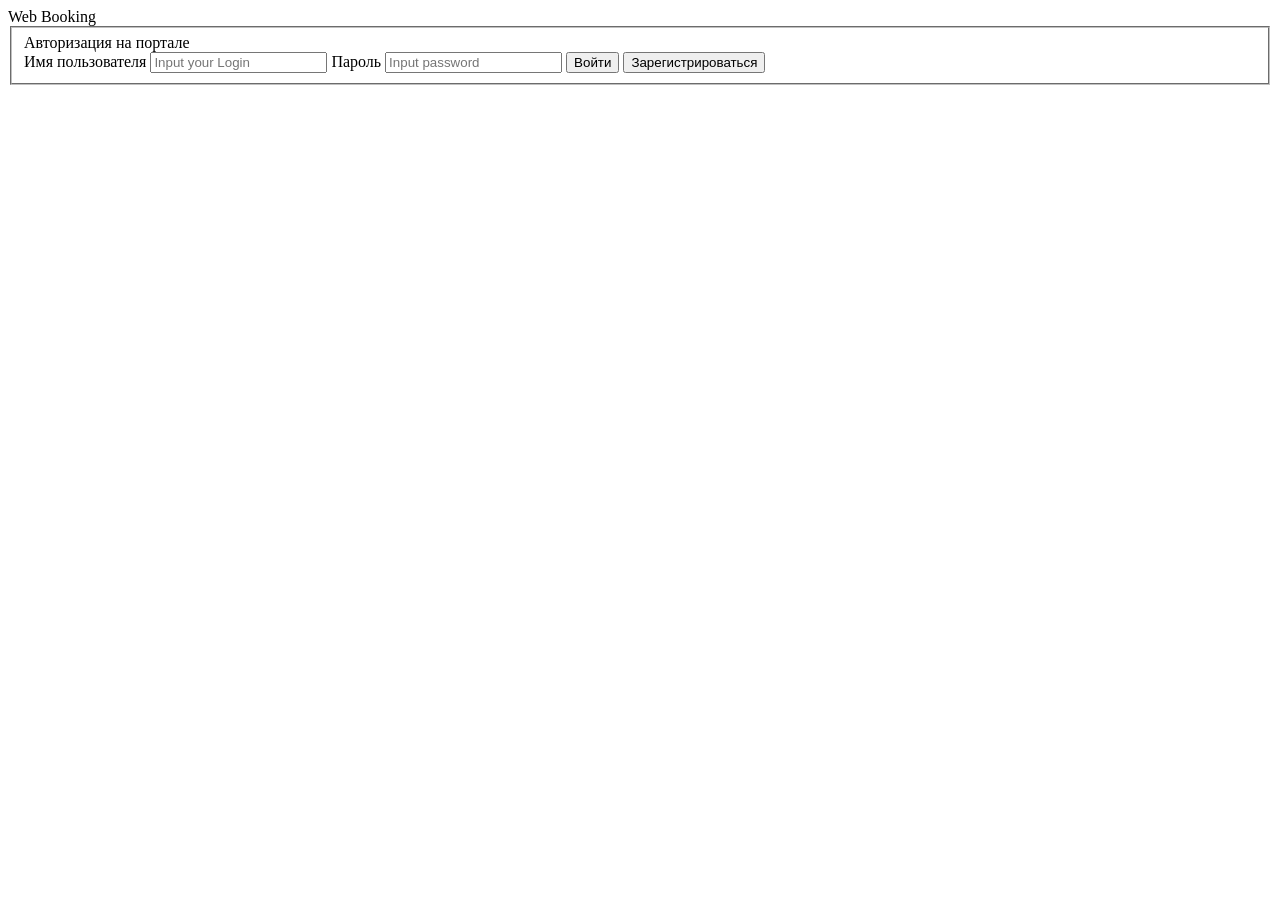
==== WebBooking/www/templates/index.html @ 449dece9 "Initial Project Add Registration/auth template" ====
<!DOCTYPE html>
<html lang="ru">
    <head>
        <title>Web Booking</title>
        <meta name="description" content="The project for IU5 course 'Web App Dev'">
        <meta charset="utf-8">
        <link href="/static/css/styles.css" rel="stylesheet">
    </head>
    <body>
        <header>
            <span class="site-name">Web Booking</span>
        </header>
        <div class="wrapper">
            <form class="sign">
                <fieldset class="account-info">
                    <div class="sign-legend"><label class="legend-text">Авторизация на портале</label></div>
                    <label>
                        Имя пользователя
                        <input type="text" name="username" placeholder="Input your Login">
                    </label>
                    <label>
                        Пароль
                        <input type="password" name="password" placeholder="Input password">
                    </label>
                    <input class="btn" type="submit" name="submit" value="Войти">
                    <input class="btn" type="submit" name="submit" value="Зарегистрироваться">
                </fieldset>
            </form>
        </div>
    </body>
</html>
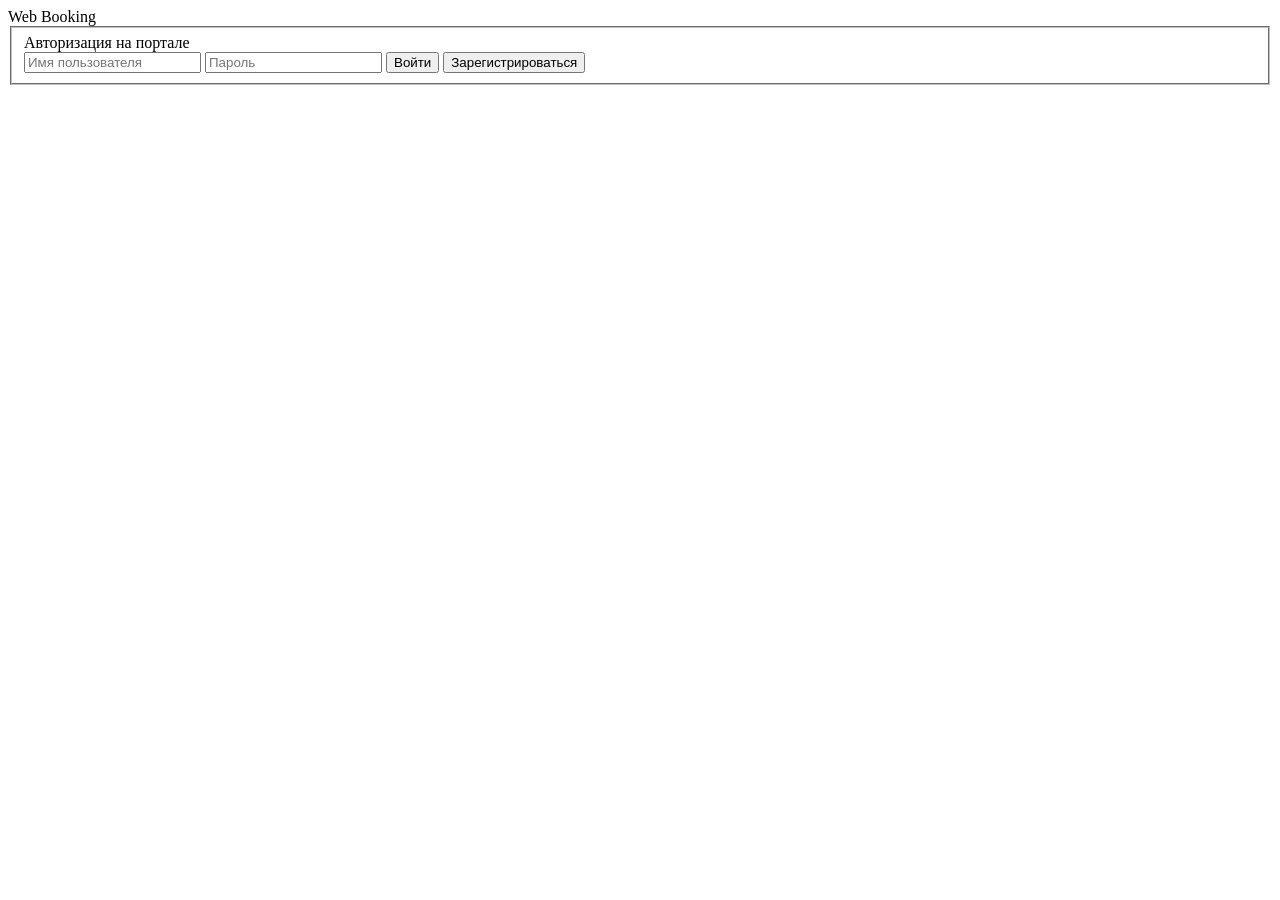
==== commit 5ae4870c: "Update index.html Change auth form" ====
--- a/WebBooking/www/templates/index.html
+++ b/WebBooking/www/templates/index.html
@@ -13,14 +13,14 @@
         <div class="wrapper">
             <form class="sign">
                 <fieldset class="account-info">
-                    <div class="sign-legend"><label class="legend-text">Авторизация на портале</label></div>
+                    <div class="sign-legend">Авторизация на портале</div>
                     <label>
-                        Имя пользователя
-                        <input type="text" name="username" placeholder="Input your Login">
+                      <!  Имя пользователя*/ !>
+                        <input type="text" name="username" placeholder="Имя пользователя">
                     </label>
                     <label>
-                        Пароль
-                        <input type="password" name="password" placeholder="Input password">
+                       <! Пароль*/ !>
+                        <input type="password" name="password" placeholder="Пароль">
                     </label>
                     <input class="btn" type="submit" name="submit" value="Войти">
                     <input class="btn" type="submit" name="submit" value="Зарегистрироваться">
